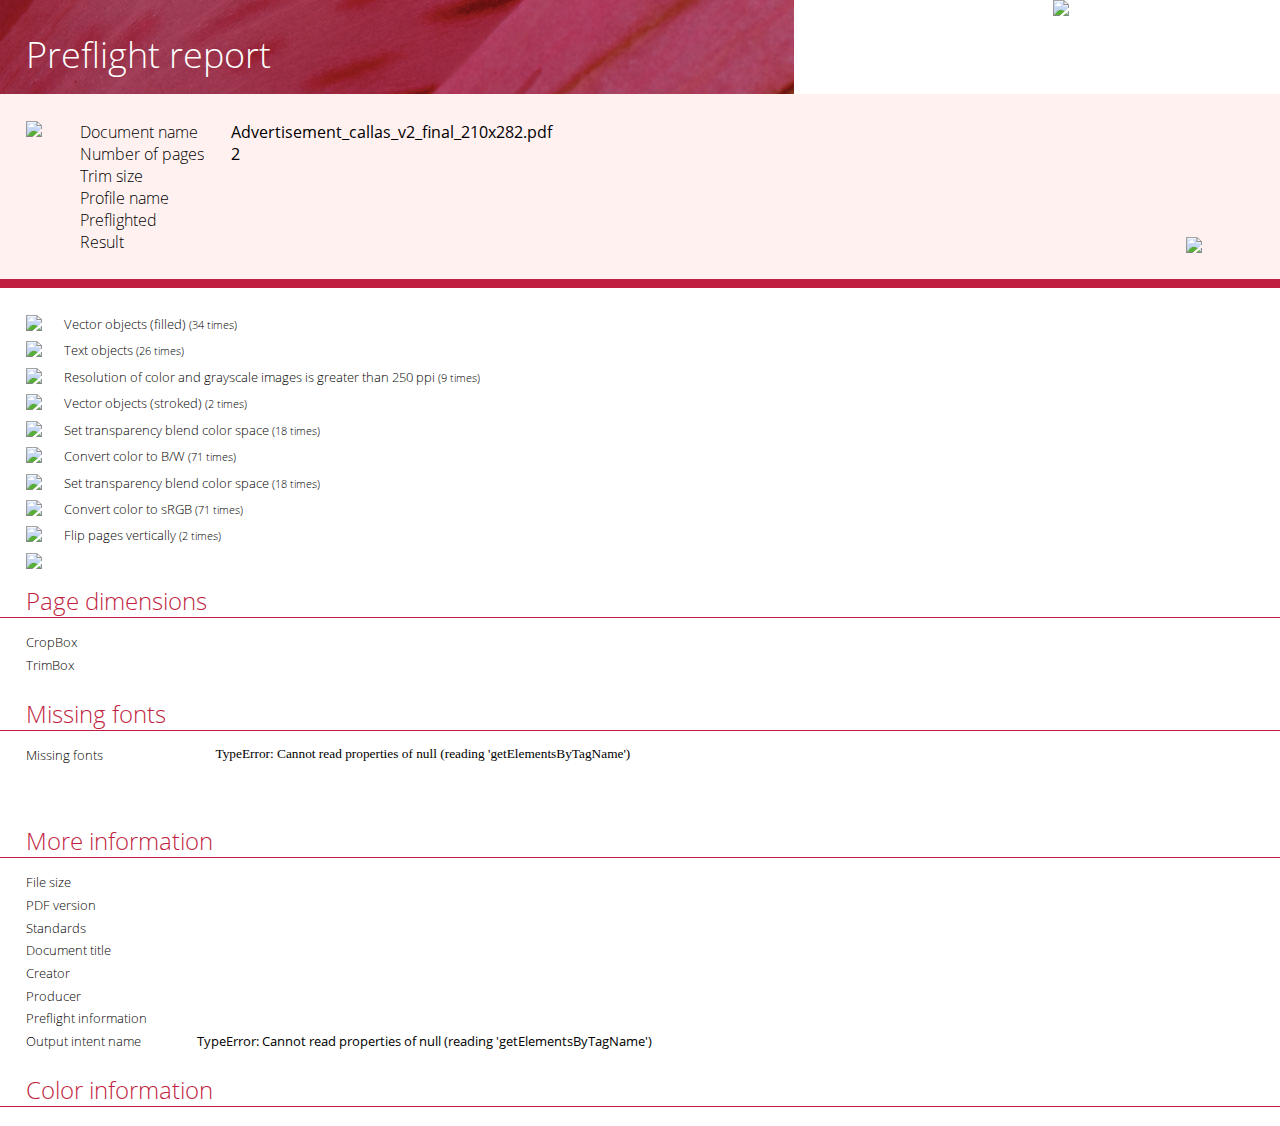
==== 04a - More compact preflight report template (extended)/index.html @ f42b7eee "add extended preflight report template 04a" ====
<!DOCTYPE html>
<html>
<head>
	<meta content="text/html; charset=UTF-8" http-equiv="Content-Type">
	<title>Preflight Report</title>


	<!-- Style sheets -->
	<link rel="stylesheet" href="callas_library/styles/clean-up.css"  type="text/css"/>
	<link rel="stylesheet" href="callas_library/styles/fonts.css"  type="text/css"/>
	<link rel="stylesheet" href="callas_library/styles/mixin.css"  type="text/css"/>
	<link rel="stylesheet" href="styles/styles.css"  type="text/css"/>

	<!-- Javascripts -->
	<script type="text/javascript" src="scripts/cals_params.js"></script>
	<script type="text/javascript" src="callas_library/scripts/jquery-min.js"></script>
	<script type="text/javascript" src="callas_library/scripts/cals-units.js"></script>
	<script type="text/javascript" src="callas_library/scripts/cals-preflight-report.js"></script>
	<script type="text/javascript" src="callas_library/scripts/cals-xml-report.js"></script>
	<script type="text/javascript" src="scripts/preferences.js"></script>
	<script type="text/javascript" src="scripts/script.js"></script>

</head>

<body>

	<!-- Header with background image, title and logo -->
	<div id="header">
		<div id="header_title">
			<p class="translatable">Preflight report</p>
		</div>
		<div id="header_logo">
			<img src="img/logo.pdf">
		</div>
	</div>

	<!-- Summary with preview image and summary of preflight results -->
	<div id="section_summary">
		<div id="section_summary_preview">
			<img id="section_summary_preview_image">
			<script>updatePreviewImage( "#section_summary_preview_image", 0 );</script>
		</div>

		<div id="section_summary_text">
			<div class="section_summary_key_value">
				<p class="section_summary_key translatable">Document name</p>
				<p class="section_summary_value params_document_name"></p>
			</div>
			<div class="section_summary_key_value">
					<p class="section_summary_key translatable">Number of pages</p>
					<p class="section_summary_value params_number_of_pages"></p>
			</div>
			<div class="section_summary_key_value">
					<p class="section_summary_key translatable">Trim size</p>
					<p class="section_summary_value params_summary_trim_size"></p>
			</div>
			<div class="section_summary_key_value">
					<p class="section_summary_key translatable">Profile name</p>
					<p class="section_summary_value params_profile_name"></p>
			</div>
			<div class="section_summary_key_value">
					<p class="section_summary_key translatable">Preflighted</p>
					<p class="section_summary_value params_preflighted_when_by"></p>
			</div>
			<div class="section_summary_key_value">
					<p class="section_summary_key translatable">Result</p>
					<p class="section_summary_value params_summary_result"></p>
			</div>		
		</div>

		<div id="section_summary_icons">
			<img id="section_summary_icons_success" src="img/result_success.pdf">
			<img id="section_summary_icons_error" src="img/result_error.pdf">
			<script>updateResultImages( "#section_summary_icons_success", "#section_summary_icons_error" );</script>
		</div>
	</div>

	<!-- Section with all hit information -->
	<div id="section_hits">
		<script>insertHitsAndFixups("#section_hits");</script>
		<div id="nohits" class="nohits">
			<img id="nohits_success_icon" src="img/result_success.pdf">
		</div>
		<script>createNomatchItems();</script>
	</div>

	<!-- Section with page dimensions -->
	<div id="section_pagedimensions" class="section_with_title">
		<p class="title">Page dimensions</p>

		<div class="section_more_information_key_value">
			<p class="section_more_information_key">CropBox</p>
			<div class="section_more_information_value xml_cropbox"></div>
			<br>
		</div>

		<div class="section_more_information_key_value">
		<p class="section_more_information_key">TrimBox</p>
			<div class="section_more_information_value xml_trimbox"></div>
			<br>
		</div>
		<script>insertPageDimensions()</script>
	</div>

	<!-- Section with missing fonts -->
	<div id="section_missing_fonts" class="section_with_title">
		<p class="title">Missing fonts</p>

		<div class="section_more_information_key_value">
			<p class="section_more_information_key">Missing fonts</p>
			<div class="section_more_information_value">
				<ul id="xmlFonts"></ul>
				<br>
			</div>
		</div>
	</div>
	<br>
	<br>

	<!-- Section with additional document information -->
	<div id="section_more_information" class="section_with_title">
		<p class="title translatable">More information</p>

		<div class="section_more_information_key_value">
			<p class="section_more_information_key translatable">File size</p>
			<p class="section_more_information_value params_file_size"></p>
		</div>

		<div class="section_more_information_key_value">
				<p class="section_more_information_key translatable">PDF version</p>
				<p class="section_more_information_value params_pdf_version"></p>
		</div>

		<div class="section_more_information_key_value">
				<p class="section_more_information_key translatable">Standards</p>
				<p class="section_more_information_value params_standards"></p>
		</div>

		<div class="section_more_information_key_value">
				<p class="section_more_information_key translatable">Document title</p>
				<p class="section_more_information_value params_document_title"></p>
		</div>

		<div class="section_more_information_key_value">
				<p class="section_more_information_key translatable">Creator</p>
				<p class="section_more_information_value params_creator"></p>
		</div>

		<div class="section_more_information_key_value">
				<p class="section_more_information_key translatable">Producer</p>
				<p class="section_more_information_value params_producer"></p>
		</div>
	
		<div class="section_more_information_key_value">
			<p class="section_more_information_key translatable">Preflight information</p>
			<p class="section_more_information_value params_preflight_information"></p>
		</div>

		<div class="section_more_information_key_value oi">
			<p class="section_more_information_key translatable">Output intent name</p>
			<p class="section_more_information_value" id="oi_name"></p>
		</div>
	

	</div>

	<!-- Section with document colors -->
	<div id="section_colors" class="section_with_title">
		<p class="title translatable">Color information</p>
		<script>insertColorInformation("#section_colors");</script>			
	</div>

	<!-- Update information throughout the DOM -->
	<script>completeFromParams();</script>

	<!-- Translate information throughout the DOM -->
	<script>translate();</script>

	<!-- Insert XML information -->
	<script>xmlAddResults()</script>

</body>
</html>
---- 04a - More compact preflight report template (extended)/callas_library/styles/clean-up.css ----
@charset "UTF-8";

/* For all elements */
* {
	/* Wipe out margins and padding */
	margin: 0;
	padding: 0; 

	/* Use the more logical box calculations */
	box-sizing: border-box;	

	/* Set all background elements to transparent (mainly to avoid RGB use) */
	background-color: transparent;
}
---- 04a - More compact preflight report template (extended)/callas_library/styles/fonts.css ----
@charset "UTF-8";

@font-face {
    font-family: 'FreeUniversal';
    src: url('../fonts/freeuniversal-regular.ttf');
    font-weight: normal;
    font-style: normal;
}

@font-face {
    font-family: 'FreeUniversal';
    src: url('../fonts/freeuniversal-bold.ttf');
    font-weight: bold;
    font-style: normal;
}

@font-face {
    font-family: 'FreeUniversal';
    src: url('../fonts/freeuniversal-italic.ttf');
    font-weight: normal;
    font-style: italic;
}

@font-face {
    font-family: 'FreeUniversal';
    src: url('../fonts/freeuniversal-bolditalic.ttf');
    font-weight: bold;
    font-style: italic;
}
---- 04a - More compact preflight report template (extended)/callas_library/styles/mixin.css ----
@charset "UTF-8";

/* Regular CSS mixin classes */

.bold {
    font-weight: bold;
}

.italic {
    font-style: italic;
}


/* pdfChip color classes */

.color-cmyk-black {
    color: -cchip-cmyk( 0.0, 0.0, 0.0, 1.0 );
}

.background-color-cmyk-black {
    background-color: -cchip-cmyk( 0.0, 0.0, 0.0, 1.0 );
}

.color-spot-red {
    color: -cchip-cmyk( "Red", 0.0, 1.0, 1.0, 0.0 );
}

.color-spot-red-50 {
    color: -cchip-cmyk( "Red", 0.0, 1.0, 1.0, 0.0, 0.5 );
}
---- 04a - More compact preflight report template (extended)/styles/styles.css ----
@font-face {
	font-family: 'OpenSans';
	src: url('../fonts/OpenSans-Regular.ttf');
	font-weight: 400;
	font-style: normal;
}
    
@font-face {
	font-family: 'OpenSans';
	src: url('../fonts/OpenSans-Light.ttf');
	font-weight: 100;
	font-style: normal;
}
    
@page {
	size: A4 portrait; 
}

p {
	font-family: 'OpenSans';
	font-weight: 100;
	font-size: 12pt;
}

li {
	font-family: 'OpenSans';
	font-weight: 100;
	font-size: 12pt;
}

.lighter {
	font-weight: 100;
}

.smaller {
	font-size: 8pt;
}

#header {
	width: 210mm;
	height: 25mm;
	background-image: url(../img/header_background.jpg);
}

#header_title p {
	position: absolute;
	left: 7mm;
	top: 8mm;
	font-size: 27pt;
	color: white;
}

#header_logo img {
	position: absolute;
	top: 0mm;
	right: 0mm;
	width: 60mm;
}

#section_summary {
	overflow: auto;
	border-bottom: 2.4mm solid #C01F41;
	position: relative;
	background-color: #FFF1F0;
}
#section_summary_preview {
	padding: 7mm;
	padding-bottom: 5mm;
	min-height: 30mm;
	float: left;
}

#section_summary_preview_image {
	max-width: 47mm;
	max-height: 50mm;
}

#section_summary_text { 
	padding: 7mm;
	padding-left: 3mm;
	float: left;
}

.section_summary_key_value { 
	clear: both;
	padding-bottom: 0.5mm;
}

.section_summary_key {
	width: 40mm;
	float: left;
}

.section_summary_value {
	font-weight: 400;
	float: left;
}

#section_summary_icons_success {
	position: absolute;
	bottom: 7mm;
	right: 7mm;
	width: 18mm;
}

#section_summary_icons_error {
	position: absolute;
	bottom: 7mm;
	right: 7mm;
	width: 18mm;
}

#section_hits {
	overflow: auto;
	padding: 7mm;
	padding-bottom: 4mm;
}

.section_hits_hit, .section_hits_fixup { 
	clear: both;
	height: 7mm;
}

.section_hits_hit img, .section_hits_fixup img {
	width: 5mm;
	float: left;
}

.section_hits_hit p, .section_hits_fixup p {
	float: left;
	padding-left: 5mm;
	font-size: 10pt;
	max-width: 190mm;
}

.nohits img {
	width: 5mm;
	float: left;
}

.nohits li {
	overflow: unset;
	font-size: 10pt;
	max-width: 190mm;
}

.nohits ul {
	overflow: unset;
	list-style: none;
	float: left;
	padding-left: 5mm;
	font-size: 10pt;
	max-width: 190mm;
}

li {
	overflow: unset;
	font-size: 10pt;
	font-weight: 400;
	max-width: 190mm;
}

ul {
	overflow: unset;
	list-style: none;
	float: left;
	padding-left: 5mm;
	font-size: 10pt;
	max-width: 190mm;
}

.section_with_title {
	margin-bottom: 5mm;
}

.section_with_title p.title {
	font-size: 18pt;
	padding-left: 7mm;
	border-bottom: 0.5mm solid #C01F41;
	color: #C01F41;
	margin-bottom: 4mm;
}

.section_more_information_key_value { 
	clear: both;
	padding-left: 7mm;
	height: 6mm;
}

.section_more_information_key {
	width: 45mm;
	float: left;
	font-size: 10pt;
}

.section_more_information_value {
	font-weight: 400;
	float: left;
	font-size: 10pt;
}

.section_color_key_value { 
	clear: both;
	padding-left: 7mm;
	height: 6mm;
}

.section_color_key {
	width: 45mm;
	float: left;
	font-size: 10pt;
}

.section_color_value {
	font-weight: 400;
	float: left;
	font-size: 10pt;
}
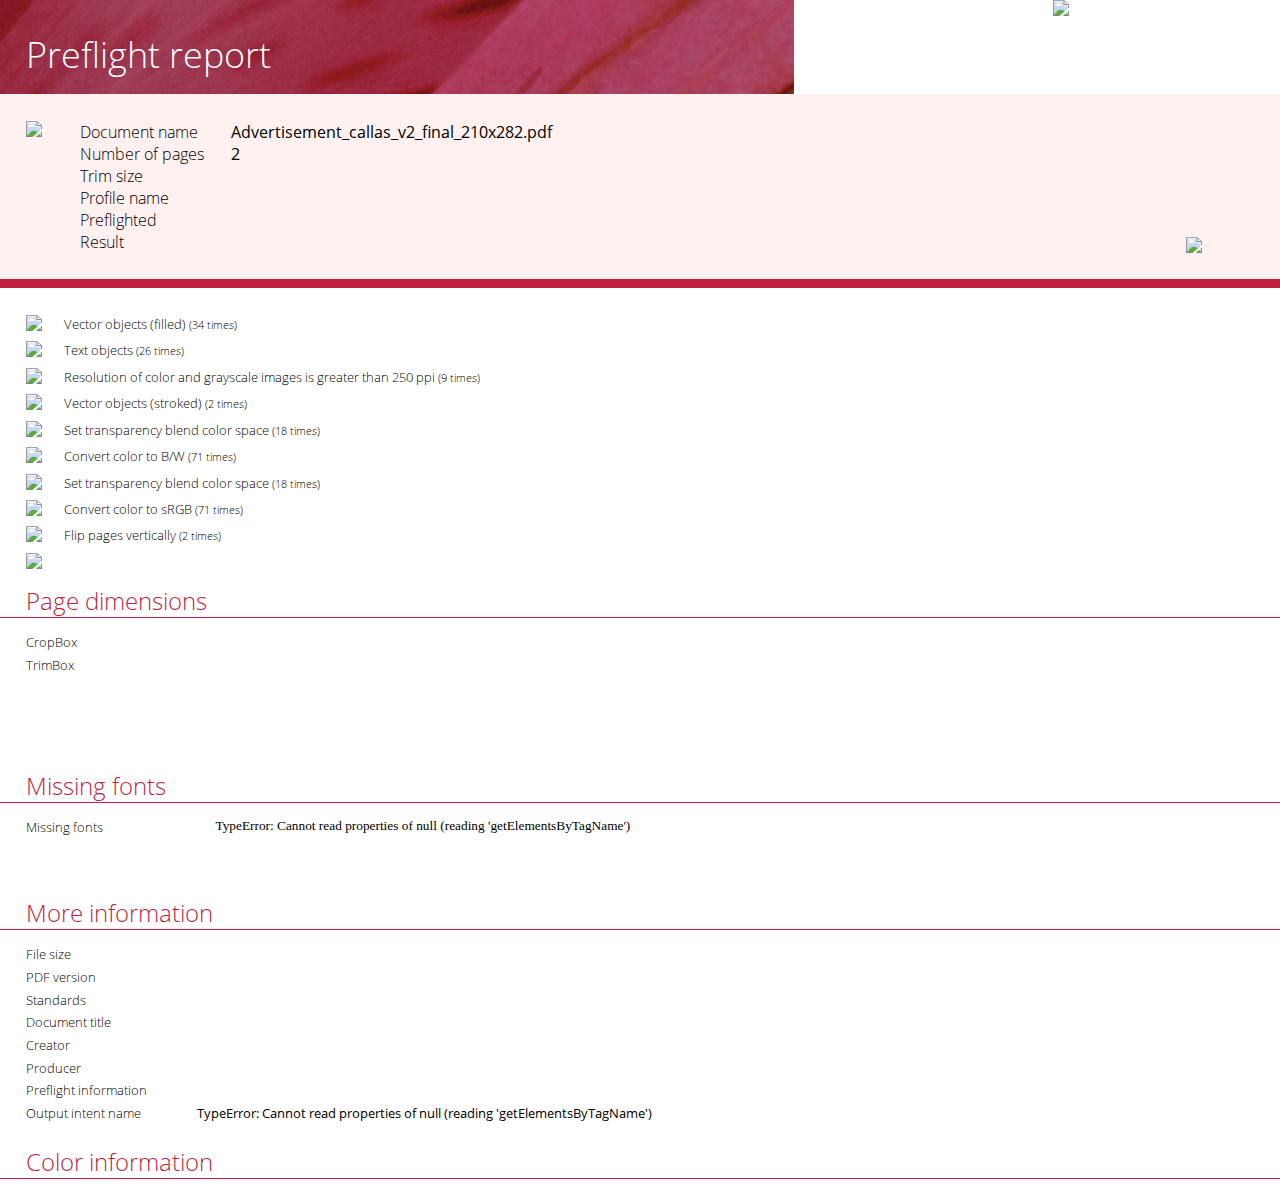
==== commit 21433da2: "fix display bug" ====
--- a/04a - More compact preflight report template (extended)/index.html
+++ b/04a - More compact preflight report template (extended)/index.html
@@ -101,9 +101,13 @@
 		</div>
 		<script>insertPageDimensions()</script>
 	</div>
+	<br>
+	<br>
+	<br>
+	<br>
 
 	<!-- Section with missing fonts -->
-	<div id="section_missing_fonts" class="section_with_title">
+	<div id="section_missing_fonts" class="section_with_title section_missing_fonts">
 		<p class="title">Missing fonts</p>
 
 		<div class="section_more_information_key_value">
--- a/04a - More compact preflight report template (extended)/styles/styles.css
+++ b/04a - More compact preflight report template (extended)/styles/styles.css
@@ -155,14 +155,12 @@
 }
 
 li {
-	overflow: unset;
 	font-size: 10pt;
 	font-weight: 400;
 	max-width: 190mm;
 }
 
 ul {
-	overflow: unset;
 	list-style: none;
 	float: left;
 	padding-left: 5mm;
